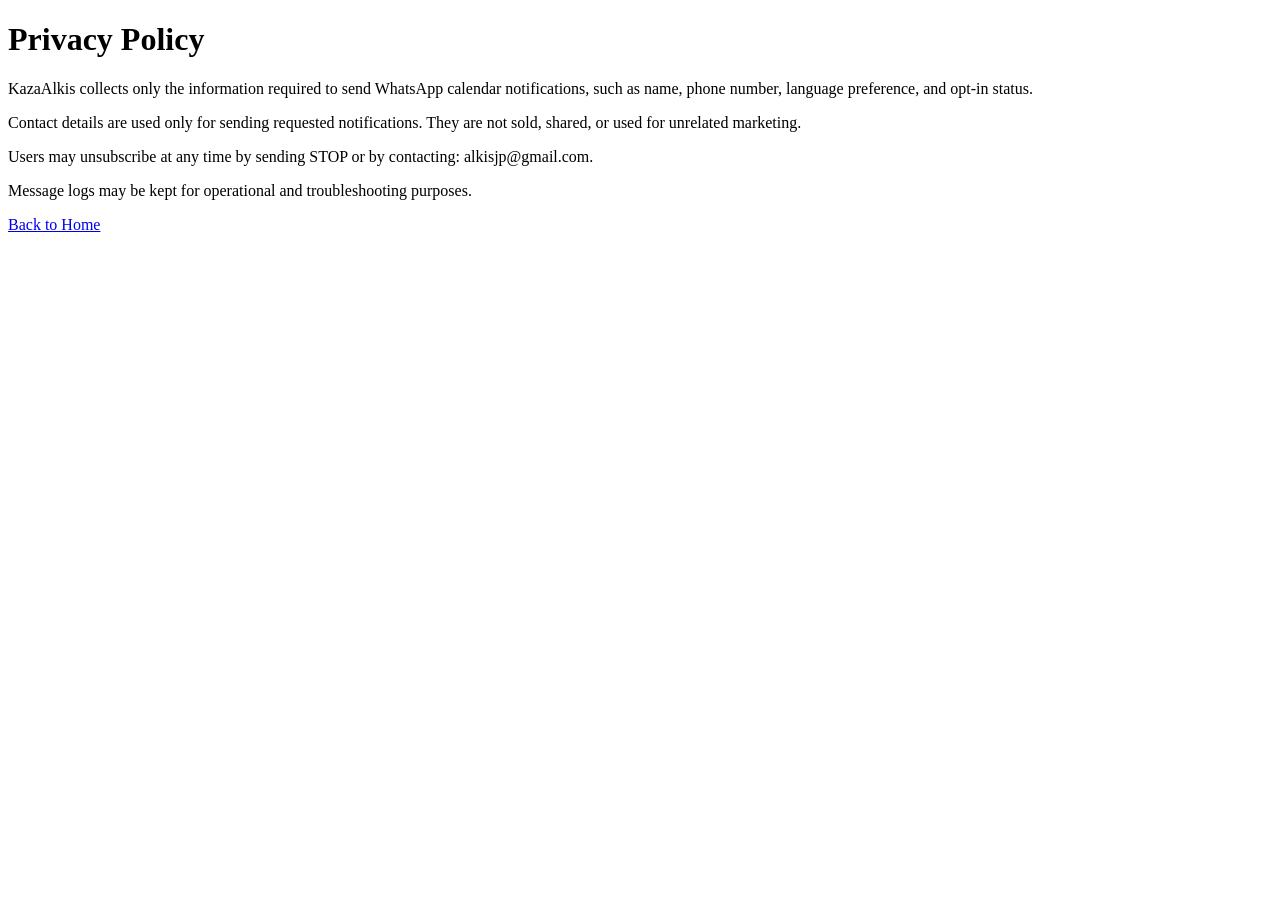
==== privacy.html @ 82f49c73 "Add privacy policy page for KazaAlkis" ====
<!DOCTYPE html>
<html lang="en">
<head>
  <meta charset="UTF-8">
  <title>Privacy Policy - KazaAlkis</title>
</head>
<body>
  <h1>Privacy Policy</h1>

  <p>
    KazaAlkis collects only the information required to send WhatsApp
    calendar notifications, such as name, phone number, language preference,
    and opt-in status.
  </p>

  <p>
    Contact details are used only for sending requested notifications.
    They are not sold, shared, or used for unrelated marketing.
  </p>

  <p>
    Users may unsubscribe at any time by sending STOP or by contacting:
    alkisjp@gmail.com.
  </p>

  <p>
    Message logs may be kept for operational and troubleshooting purposes.
  </p>

  <p><a href="index.html">Back to Home</a></p>
</body>
</html>
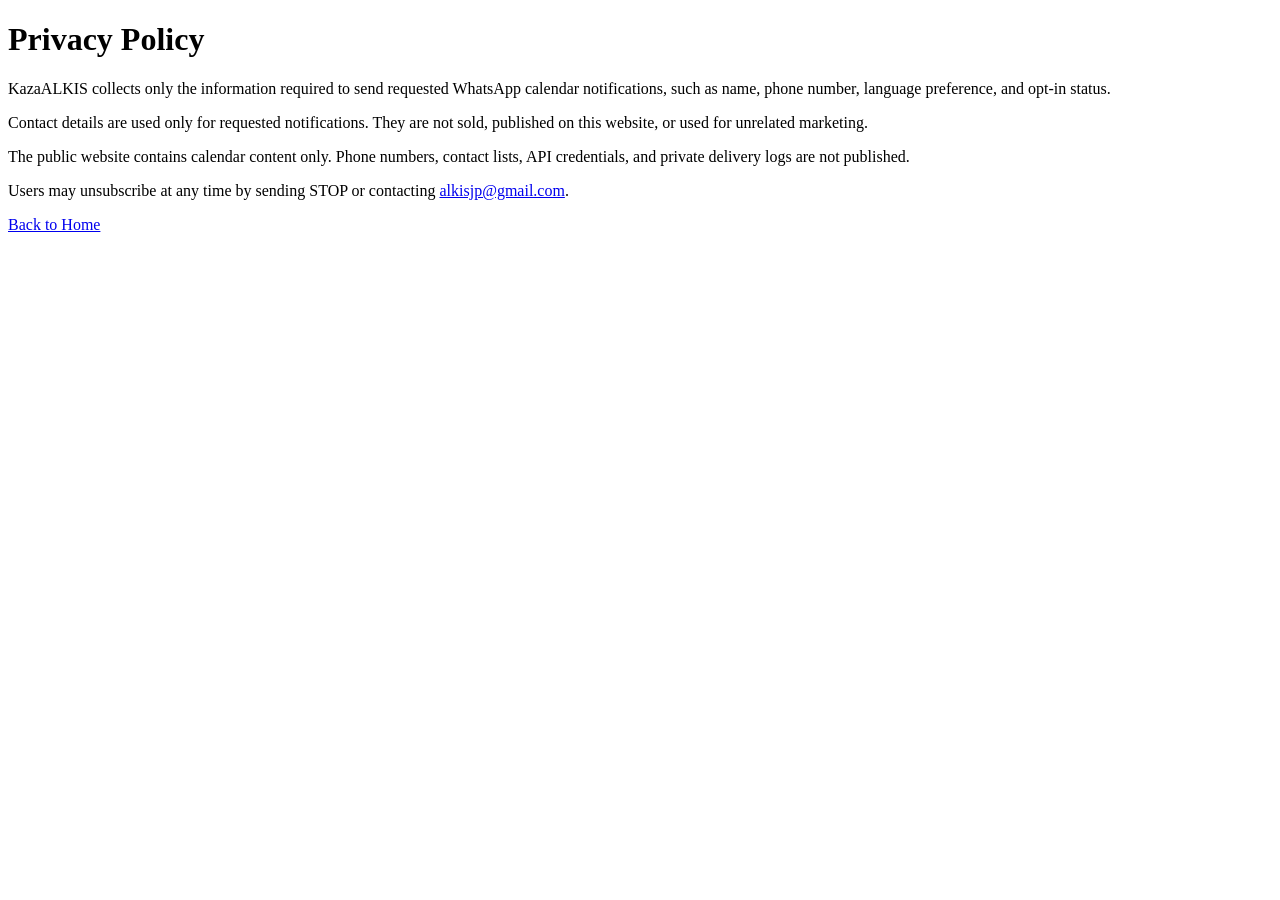
==== commit fd64faa0: "Connect KazaALKIS app and public website" ====
--- a/privacy.html
+++ b/privacy.html
@@ -2,31 +2,31 @@
 <html lang="en">
 <head>
   <meta charset="UTF-8">
-  <title>Privacy Policy - KazaAlkis</title>
+  <meta name="viewport" content="width=device-width, initial-scale=1">
+  <title>Privacy Policy | KazaALKIS</title>
 </head>
 <body>
-  <h1>Privacy Policy</h1>
-
-  <p>
-    KazaAlkis collects only the information required to send WhatsApp
-    calendar notifications, such as name, phone number, language preference,
-    and opt-in status.
-  </p>
-
-  <p>
-    Contact details are used only for sending requested notifications.
-    They are not sold, shared, or used for unrelated marketing.
-  </p>
-
-  <p>
-    Users may unsubscribe at any time by sending STOP or by contacting:
-    alkisjp@gmail.com.
-  </p>
-
-  <p>
-    Message logs may be kept for operational and troubleshooting purposes.
-  </p>
-
-  <p><a href="index.html">Back to Home</a></p>
+  <main>
+    <h1>Privacy Policy</h1>
+    <p>
+      KazaALKIS collects only the information required to send requested
+      WhatsApp calendar notifications, such as name, phone number, language
+      preference, and opt-in status.
+    </p>
+    <p>
+      Contact details are used only for requested notifications. They are not
+      sold, published on this website, or used for unrelated marketing.
+    </p>
+    <p>
+      The public website contains calendar content only. Phone numbers,
+      contact lists, API credentials, and private delivery logs are not
+      published.
+    </p>
+    <p>
+      Users may unsubscribe at any time by sending STOP or contacting
+      <a href="mailto:alkisjp@gmail.com">alkisjp@gmail.com</a>.
+    </p>
+    <p><a href="index.html">Back to Home</a></p>
+  </main>
 </body>
 </html>
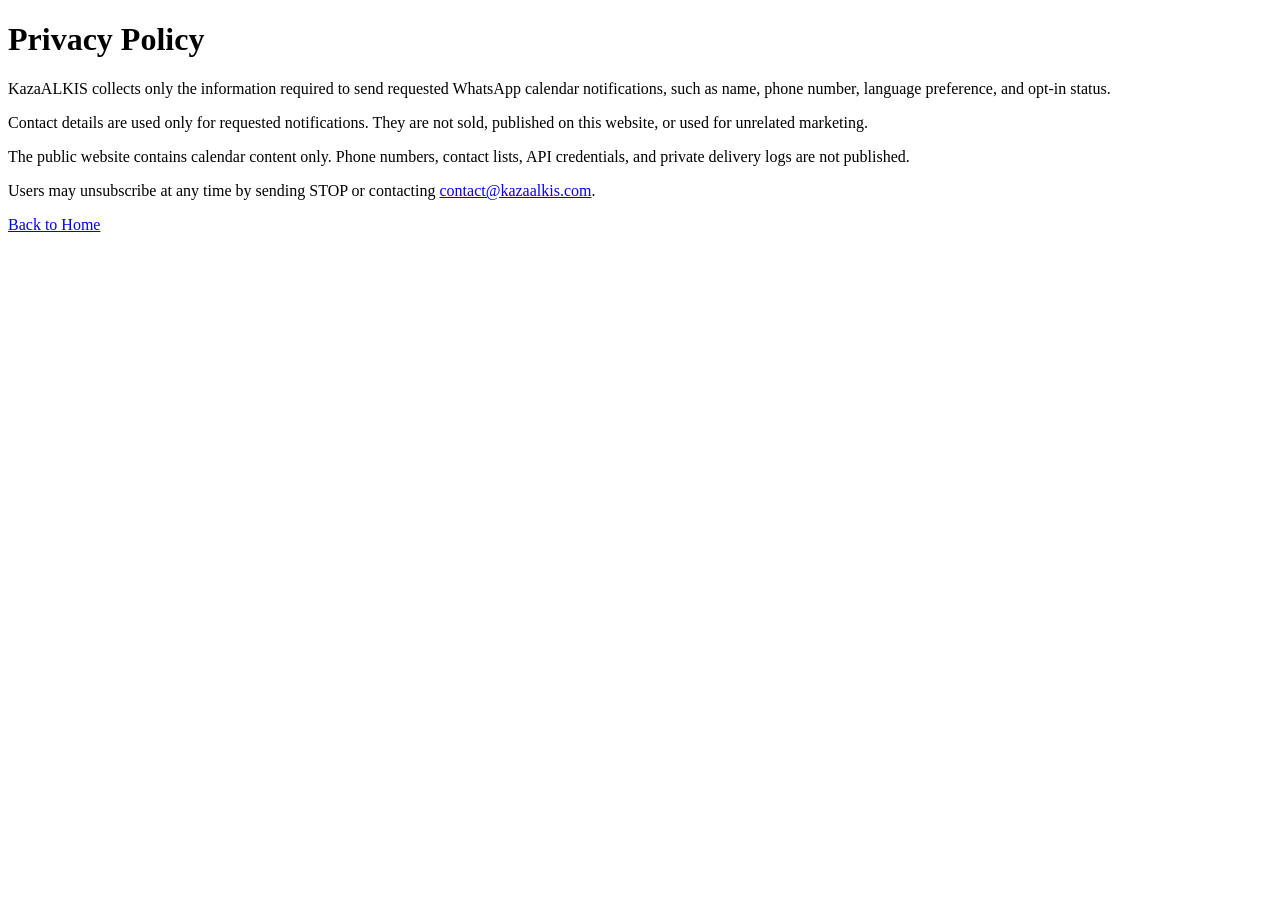
==== commit 4a503434: "Update website contact email" ====
--- a/privacy.html
+++ b/privacy.html
@@ -24,7 +24,7 @@
     </p>
     <p>
       Users may unsubscribe at any time by sending STOP or contacting
-      <a href="mailto:alkisjp@gmail.com">alkisjp@gmail.com</a>.
+      <a href="mailto:contact@kazaalkis.com">contact@kazaalkis.com</a>.
     </p>
     <p><a href="index.html">Back to Home</a></p>
   </main>
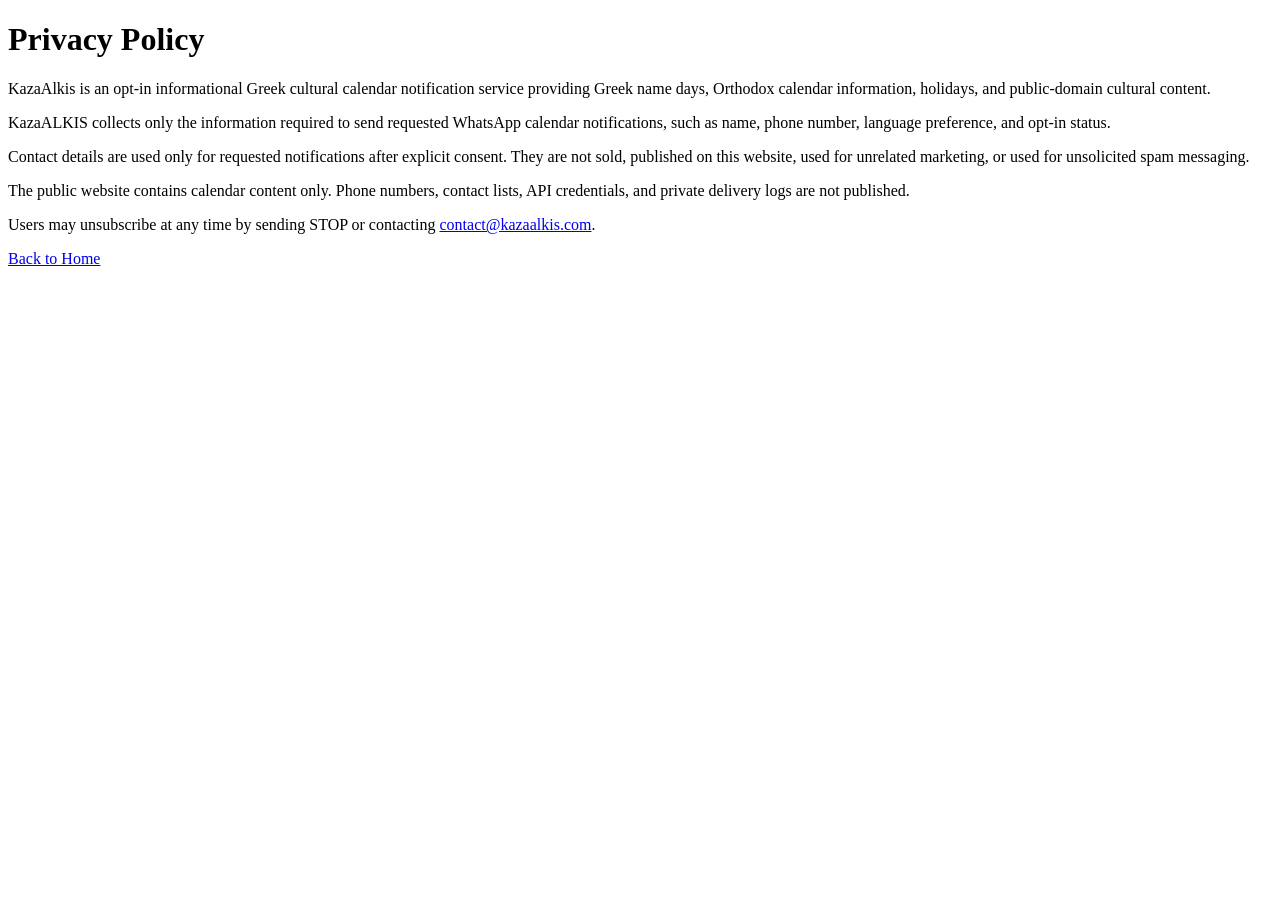
==== commit f2c64256: "Add opt-in service compliance wording" ====
--- a/privacy.html
+++ b/privacy.html
@@ -9,13 +9,19 @@
   <main>
     <h1>Privacy Policy</h1>
     <p>
+      KazaAlkis is an opt-in informational Greek cultural calendar notification
+      service providing Greek name days, Orthodox calendar information, holidays,
+      and public-domain cultural content.
+    </p>
+    <p>
       KazaALKIS collects only the information required to send requested
       WhatsApp calendar notifications, such as name, phone number, language
       preference, and opt-in status.
     </p>
     <p>
-      Contact details are used only for requested notifications. They are not
-      sold, published on this website, or used for unrelated marketing.
+      Contact details are used only for requested notifications after explicit
+      consent. They are not sold, published on this website, used for unrelated
+      marketing, or used for unsolicited spam messaging.
     </p>
     <p>
       The public website contains calendar content only. Phone numbers,
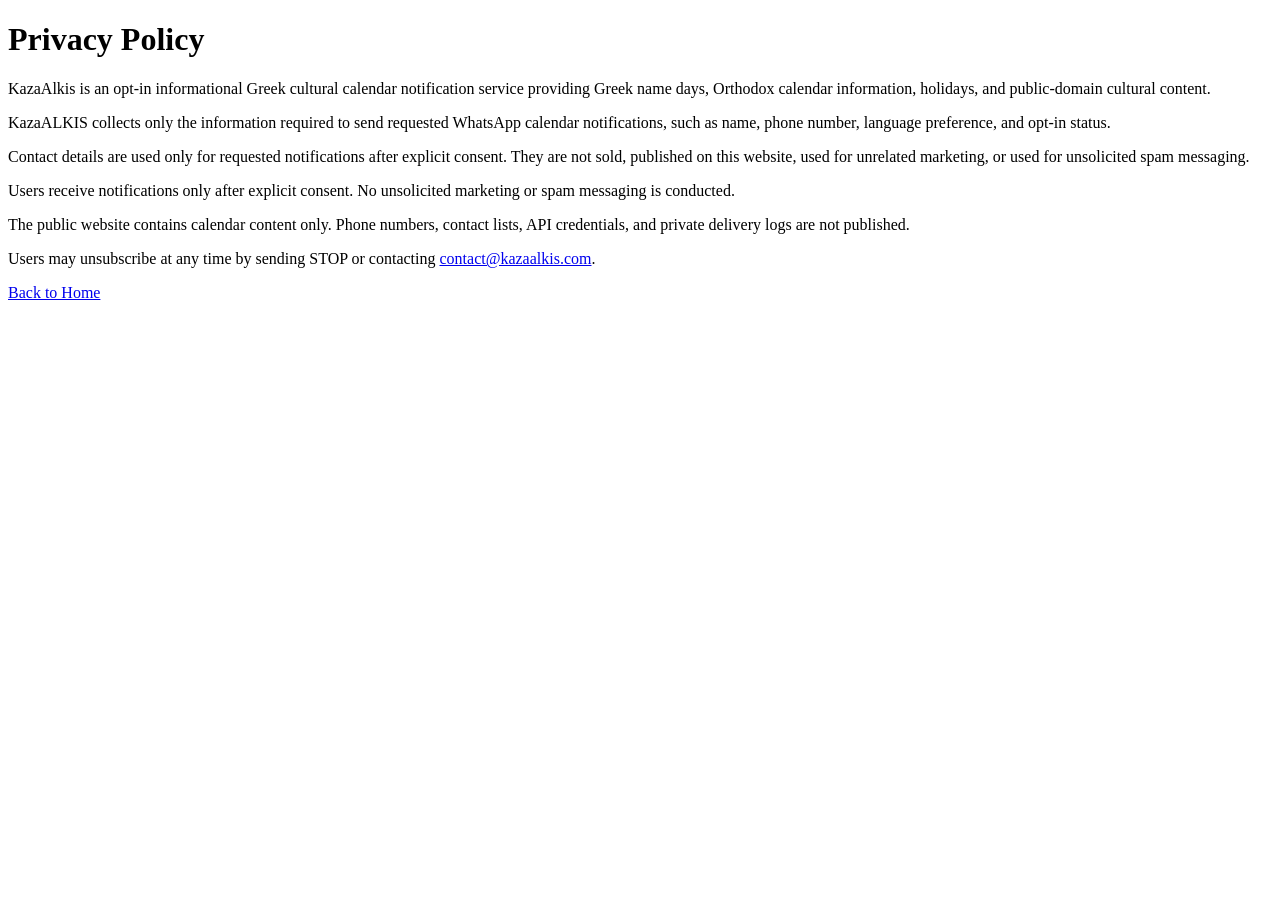
==== commit 8ade1af6: "Clarify privacy opt-in messaging" ====
--- a/privacy.html
+++ b/privacy.html
@@ -24,6 +24,10 @@
       marketing, or used for unsolicited spam messaging.
     </p>
     <p>
+      Users receive notifications only after explicit consent. No unsolicited
+      marketing or spam messaging is conducted.
+    </p>
+    <p>
       The public website contains calendar content only. Phone numbers,
       contact lists, API credentials, and private delivery logs are not
       published.
